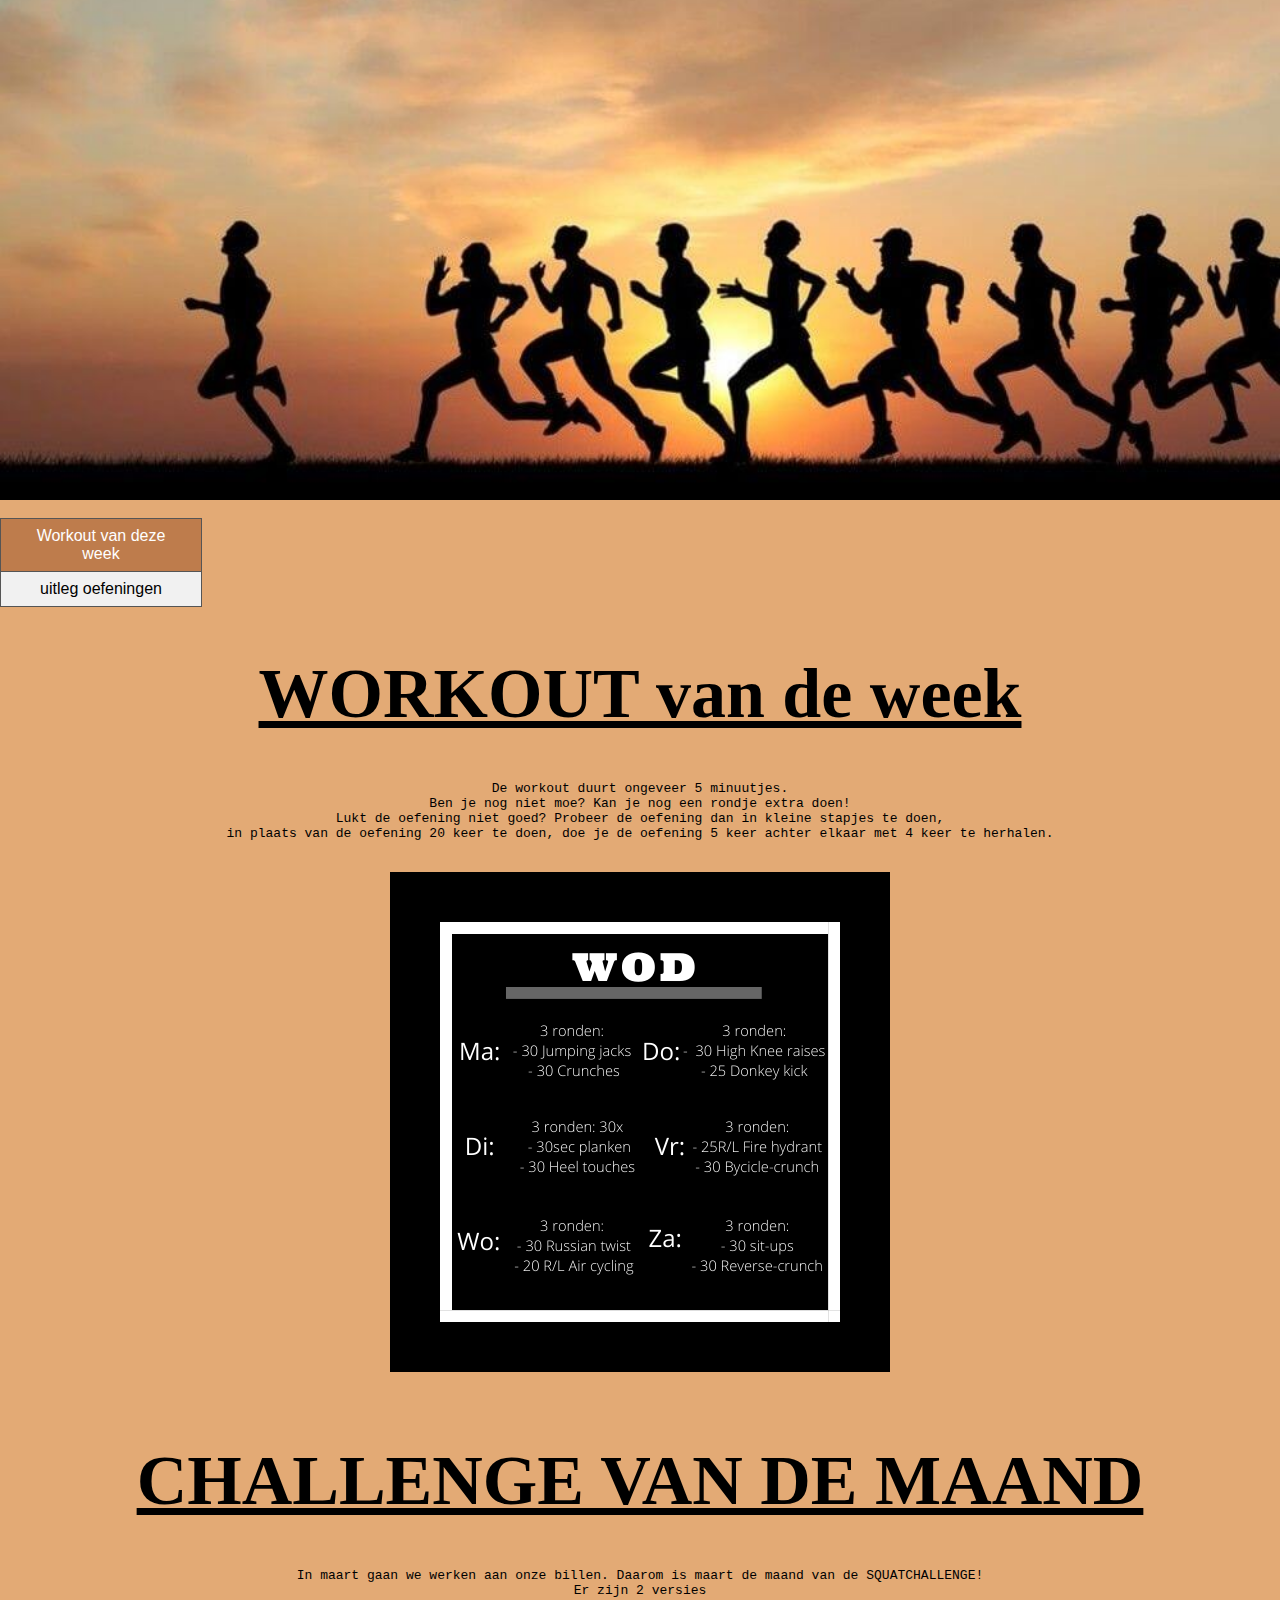
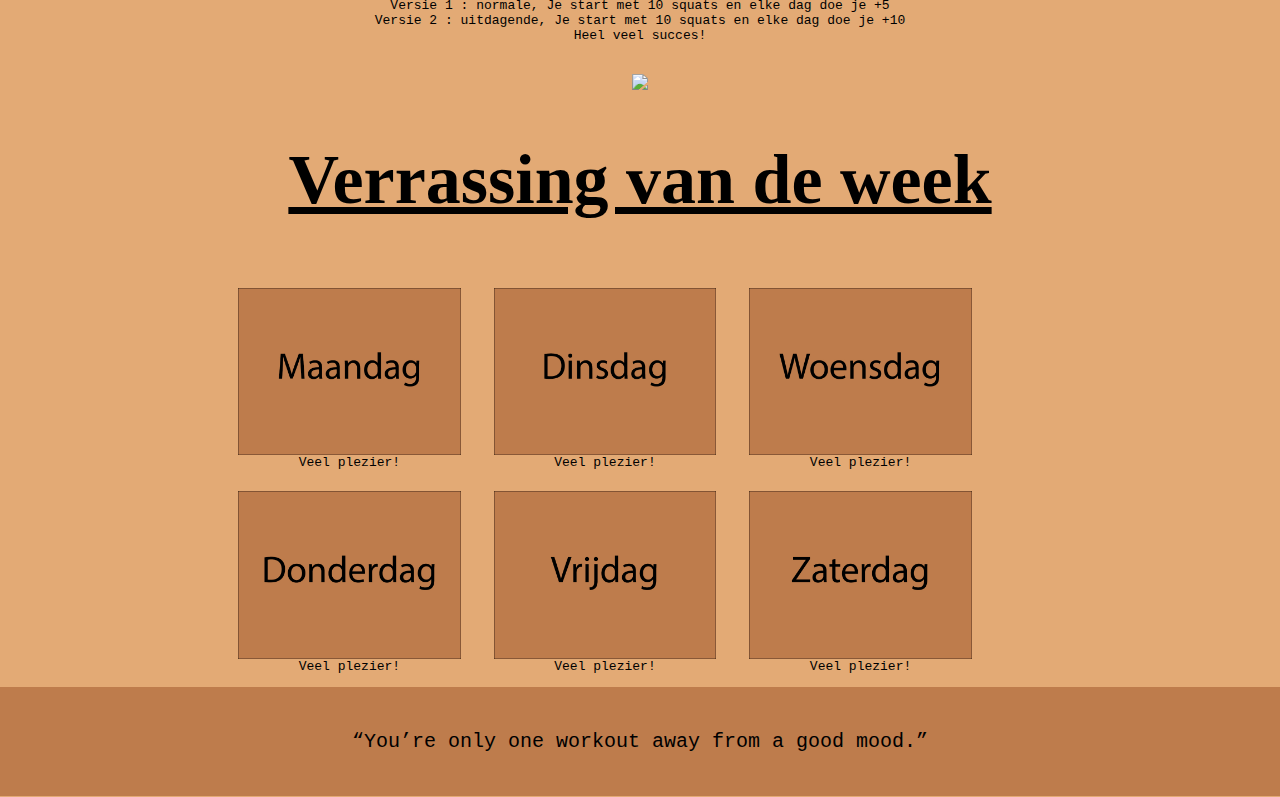
==== index.html @ 691f3107 "a" ====
<!DOCTYPE html>
<html>
<link rel="STYLESHEET" href="css.css" type="text/css">

<head>
    <title>Workout</title>
</head>

<body>
    <div class="hero-image"></div>
    <br>
    <ul>
        <li><a class="active" href="index.html">Workout van deze week</a></li>
        <li><a href="uitleg.html">uitleg oefeningen </a></li>
    </ul>
    <div>
        <h1>WORKOUT van de week</h1>
        <p>
            De workout duurt ongeveer 5 minuutjes.
            <br> Ben je nog niet moe? Kan je nog een rondje extra doen!
            <br> Lukt de oefening niet goed? Probeer de oefening dan in kleine stapjes te doen,
            <br> in plaats van de oefening 20 keer te doen, doe je de oefening 5 keer achter elkaar met 4 keer te herhalen.
        </p>
        <br>
        <div align="center"><img src="WOD/1maart(8).png"></div>
        <br>

        <h1>CHALLENGE VAN DE MAAND</h1>
        <p>
            In maart gaan we werken aan onze billen. Daarom is maart de maand van de SQUATCHALLENGE!
            <br> Er zijn 2 versies
            <br> Versie 1 : normale, Je start met 10 squats en elke dag doe je +5
            <br> Versie 2 : uitdagende, Je start met 10 squats en elke dag doe je +10
            <br> Heel veel succes!
        </p>
        <br>
        <div align="center"><img src="challenge/squatChallenge.jpg"></div>
        <h1>Verrassing van de week</h1>


    </div>
    <div class="oefeningen">
        <div class="row">
            <div class="column">

                <p>
                    <a href="https://www.youtube.com/watch?v=6h5LieoWoa4"><img src="dagen/maandag.jpg" style="width:100%"></a>Veel plezier!
                </p>
                <p>
                    <a href="https://www.youtube.com/watch?v=3G2Co5r40FQ"><img src="dagen/donderdag.jpg" style="width:100%"></a>Veel plezier!
                </p>
                <p>
            </div>
            <div class="column">
                <p>
                    <a href="https://www.youtube.com/watch?v=6rBFtCJ255w"><img src="dagen/dinsdag.jpg" style="width:100%"></a>Veel plezier!
                </p>
                <p>
                    <a href="https://www.youtube.com/watch?v=_E7HGRgZYtE"><img src="dagen/vrijdag.jpg" style="width:100%"></a>Veel plezier!
                </p>
            </div>
            <div class="column">
                <p>
                    <a href="https://www.youtube.com/watch?v=SD-nGMyU514"><img src="dagen/woensdag.jpg" style="width:100%"></a>Veel plezier!
                </p>
                <p>
                    <a href="https://www.youtube.com/watch?v=yhHv37cRaDk"><img src="dagen/zaterdag.jpg" style="width:100%"></a>Veel plezier!
                </p>
            </div>
        </div>
    </div>

    <footer>
        <br>
        <p>“You’re only one workout away from a good mood.”</p>
        <br>
    </footer>



</body>

</html>
---- css.css ----
body {
    margin: 0;
    font-family: Arial, Helvetica, sans-serif;
    background-color: #e3aa75;
}

h1 {
    text-align: center;
    font-family: fantasy;
    font-size: 70px;
    text-decoration: underline;
}

h3 {
    text-align: center;
    font-family: fantasy;
    font-size: 30px;
}

p {
    text-align: center;
    font-family: monospace;
    margin-left: 5%;
    margin-right: 5%;
}

.hero-image {
    background-image: url("sport.jpg");
    background-color: #cccccc;
    height: 500px;
    background-position: center;
    background-repeat: no-repeat;
    background-size: cover;
    position: relative;
}

.oefeningen {
    margin-left: 17%;
    margin-right: 5%;
}

ul {
    list-style-type: none;
    margin: 0;
    padding: 0;
    width: 200px;
    background-color: #f1f1f1;
    border: 1px solid #555;
}

li a {
    display: block;
    color: #000;
    padding: 8px 16px;
    text-decoration: none;
}

li {
    text-align: center;
    border-bottom: 1px solid #555;
}

li:last-child {
    border-bottom: none;
}

li a.active {
    background-color: #be7c4c;
    color: white;
}

li a:hover:not(.active) {
    background-color: #e3aa75;
    color: white;
}

.row {
    display: -ms-flexbox;
    display: flex;
    -ms-flex-wrap: wrap;
    flex-wrap: wrap;
    padding: 0 4px;
}

.column {
    -ms-flex: 25%;
    flex: 25%;
    max-width: 25%;
    padding: 0 4px;
}

.column img {
    margin-top: 8px;
    vertical-align: middle;
    width: 100%;
}

@media screen and (max-width: 800px) {
    .column {
        -ms-flex: 50%;
        flex: 50%;
        max-width: 50%;
    }
}

@media screen and (max-width: 600px) {
    .column {
        -ms-flex: 100%;
        flex: 100%;
        max-width: 100%;
    }
}

footer {
    text-align: center;
    font-size: 20px;
    background-color: #be7c4c;
}
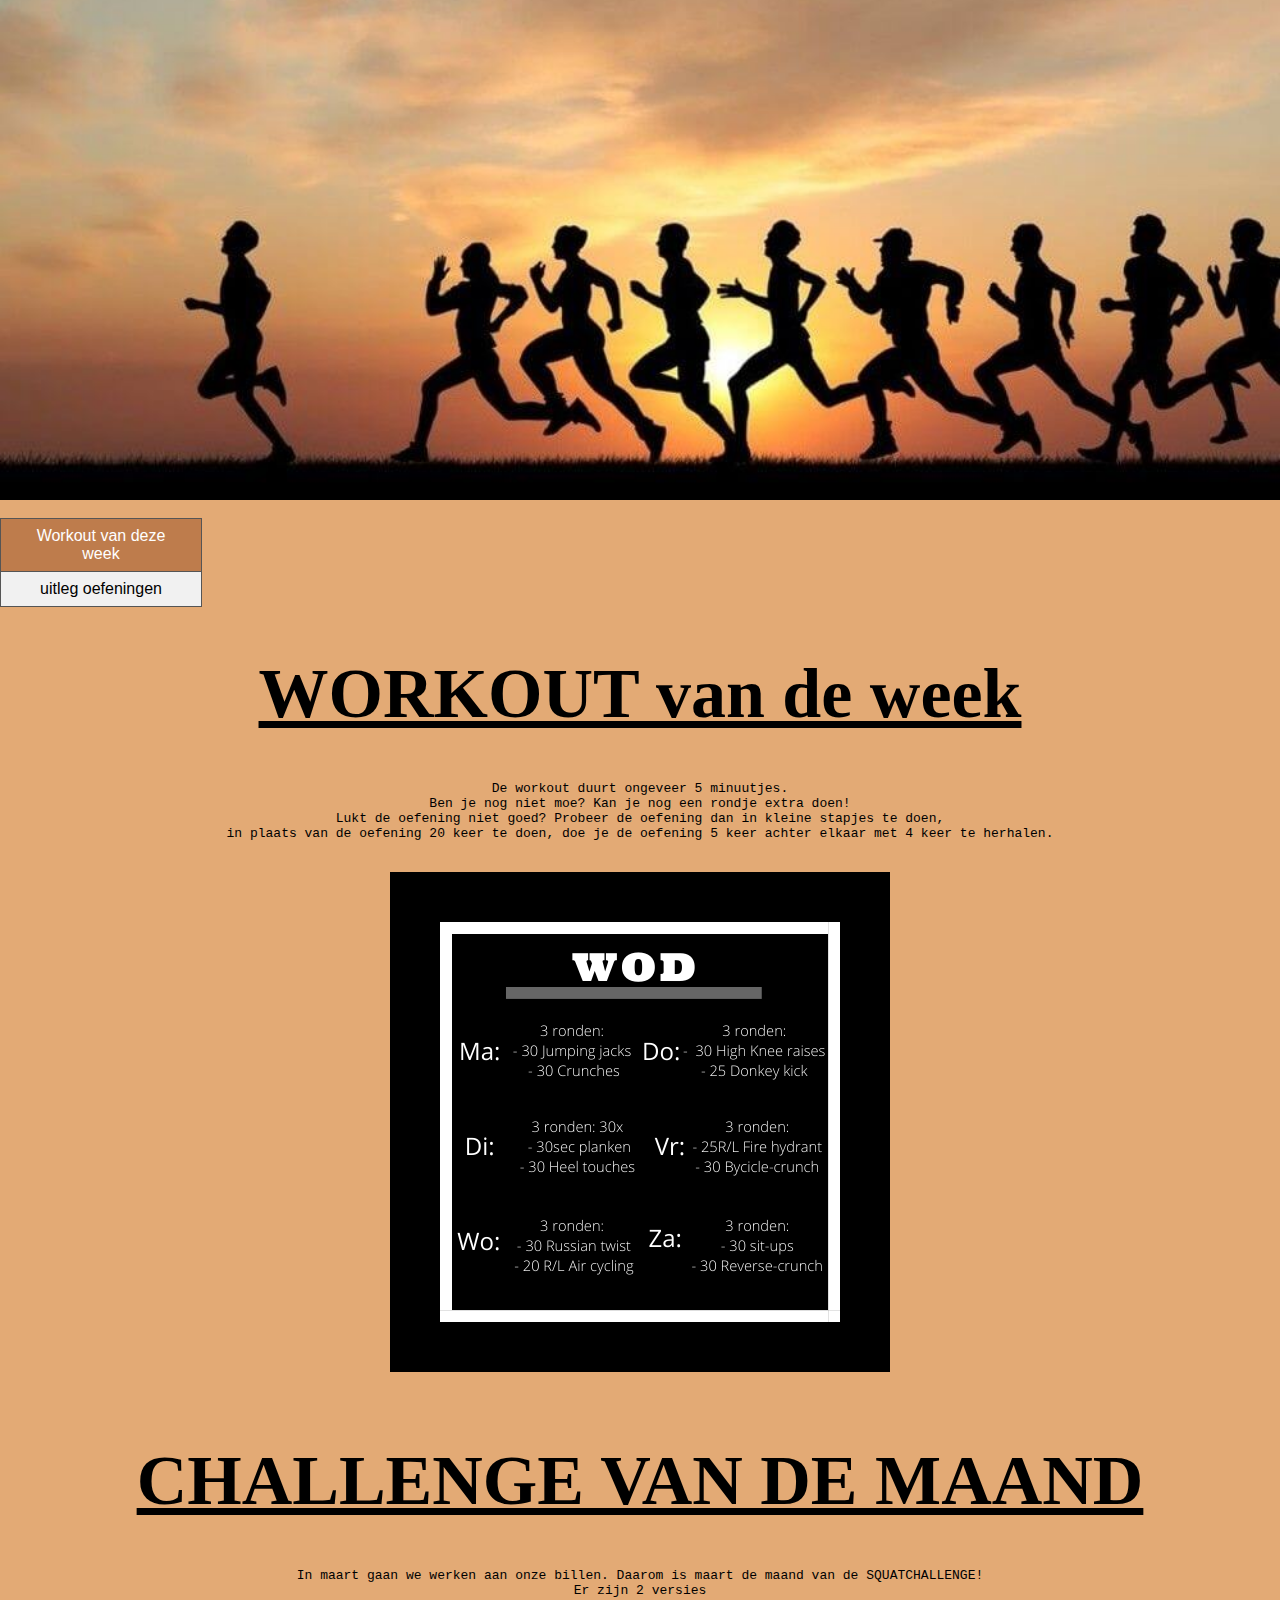
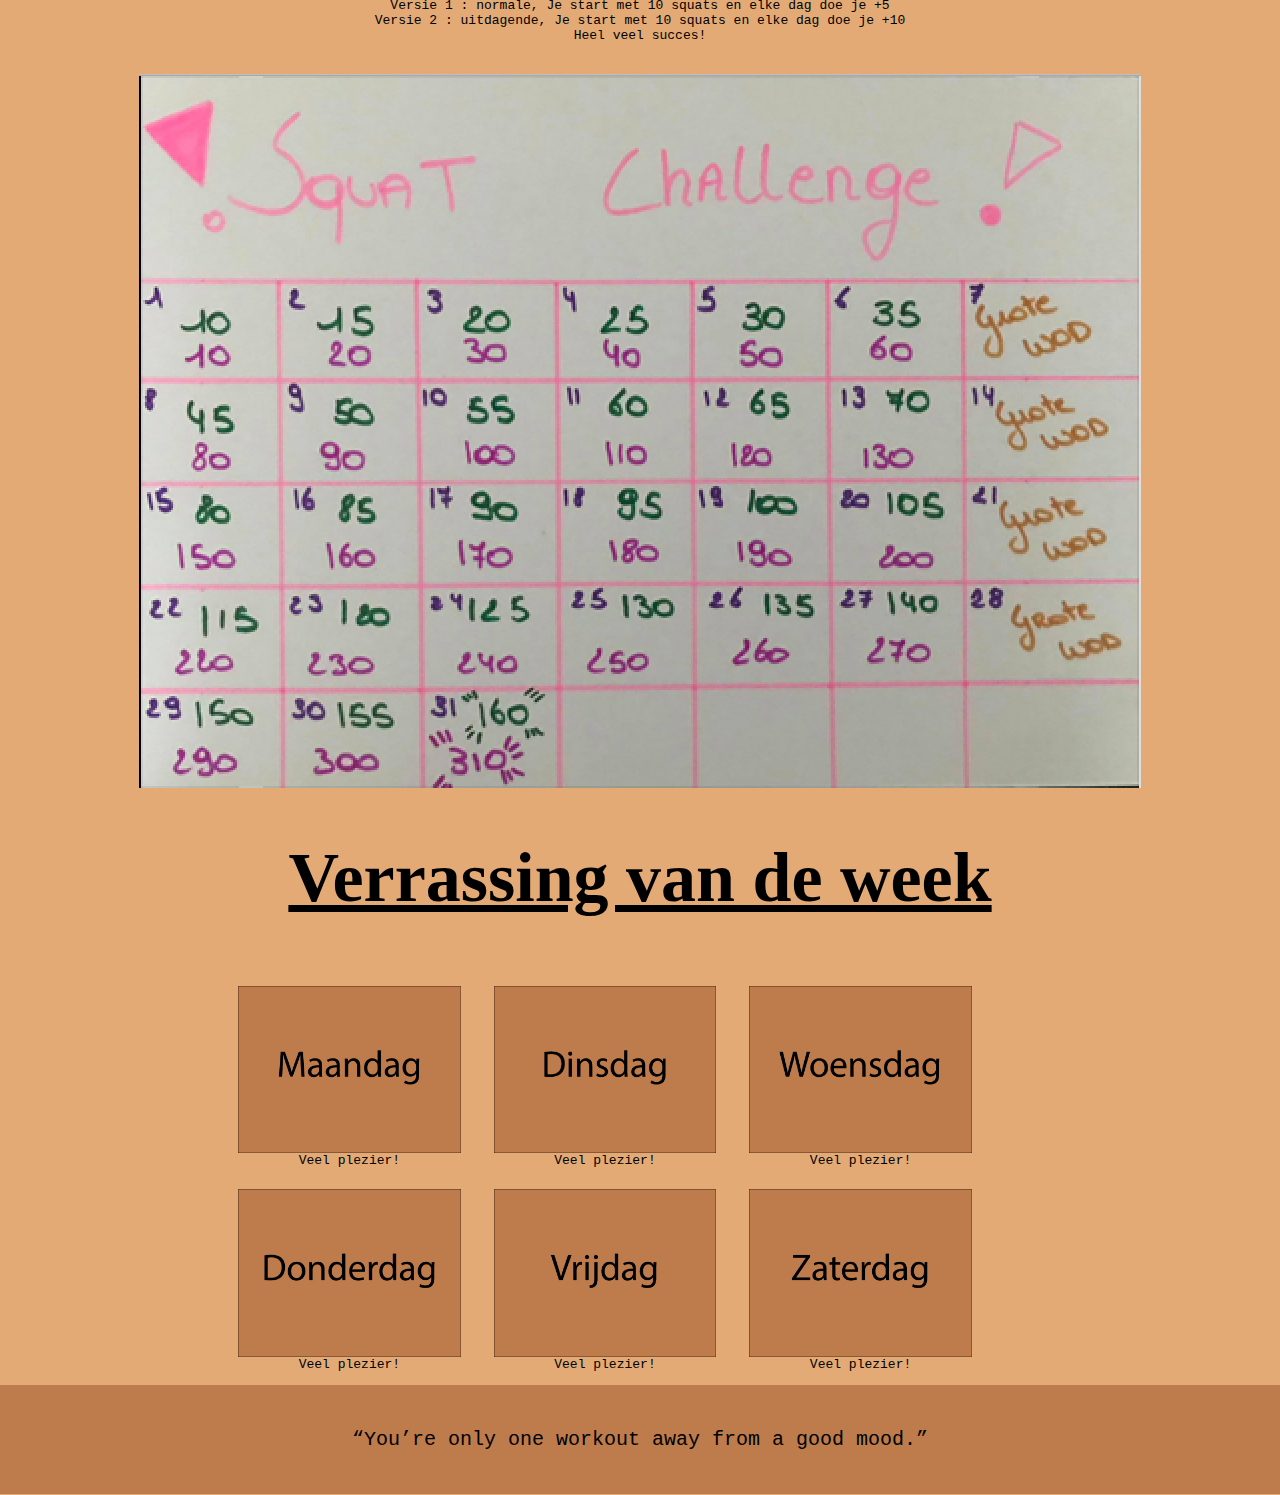
==== commit 6c4a8359: "v" ====
--- a/index.html
+++ b/index.html
@@ -34,7 +34,7 @@
             <br> Heel veel succes!
         </p>
         <br>
-        <div align="center"><img src="challenge/squatChallenge.jpg"></div>
+        <div align="center"><img src="challenge/maart.png"></div>
         <h1>Verrassing van de week</h1>
 
 
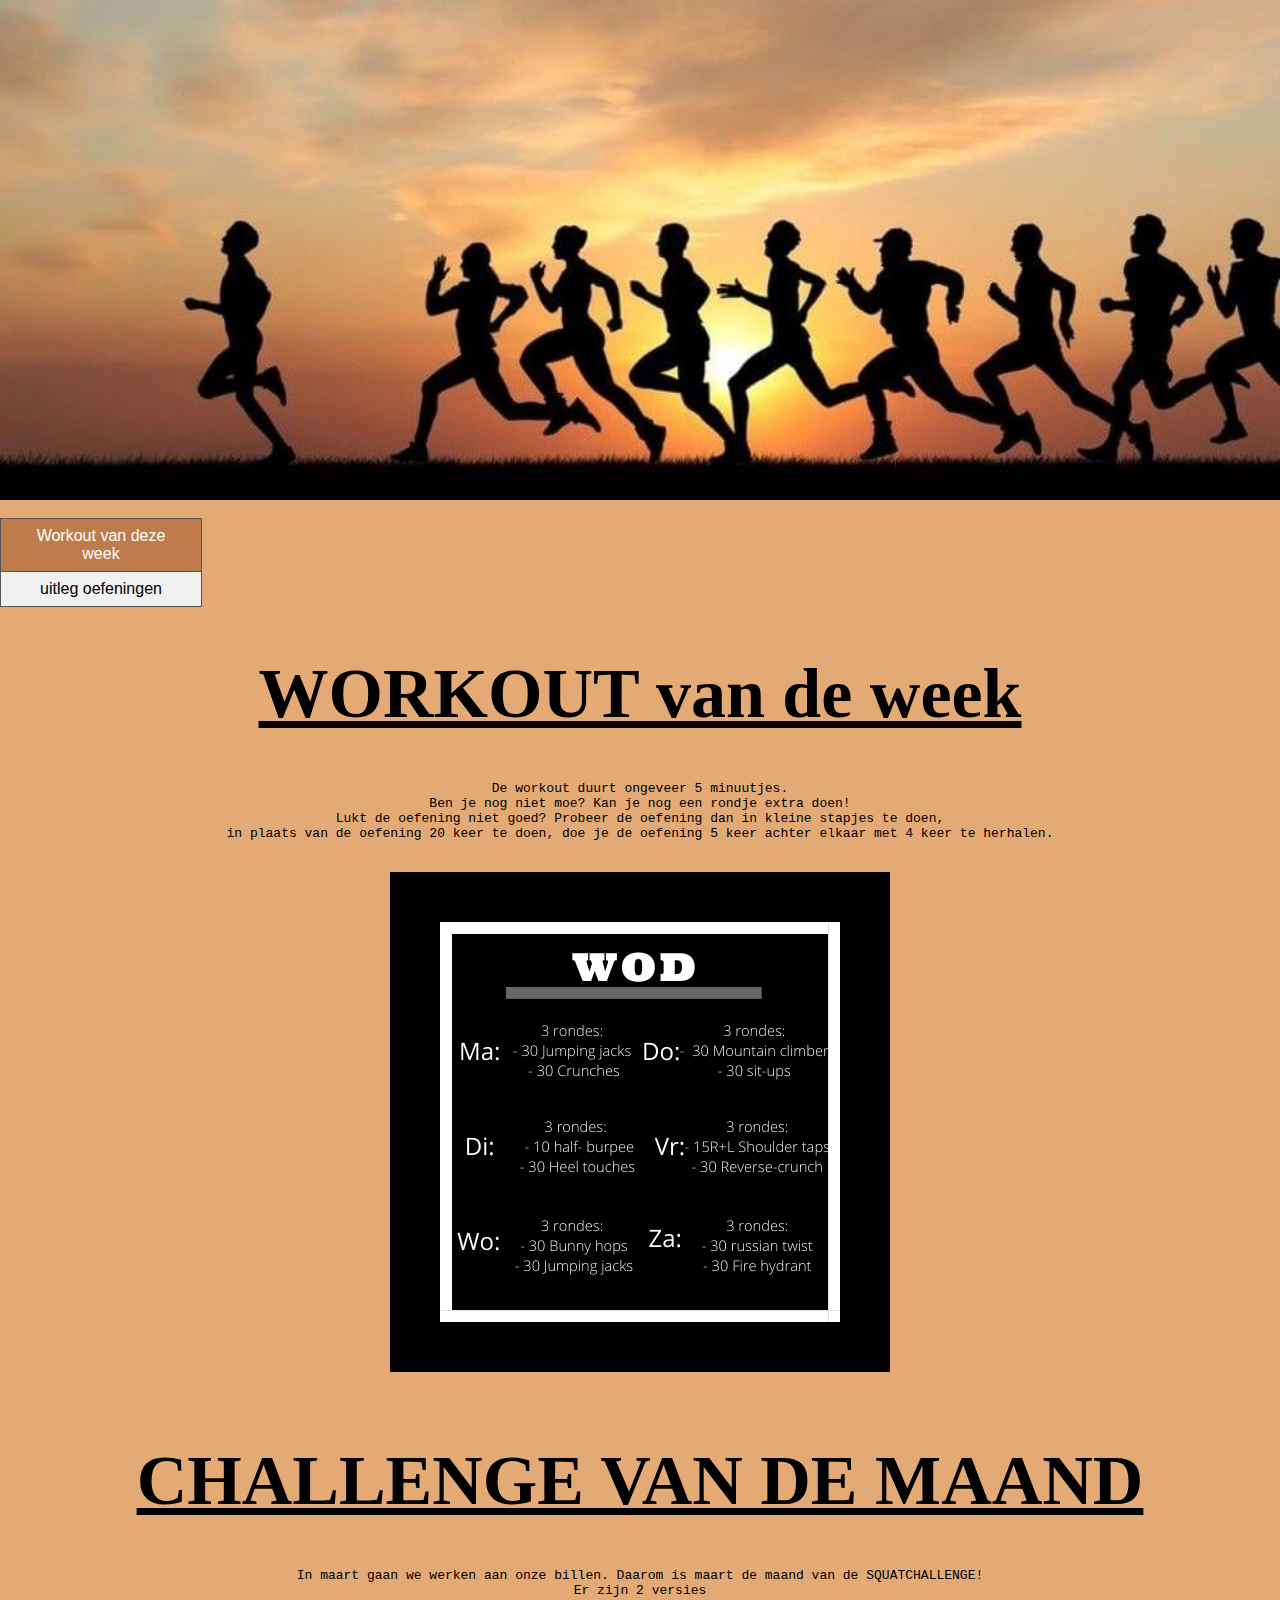
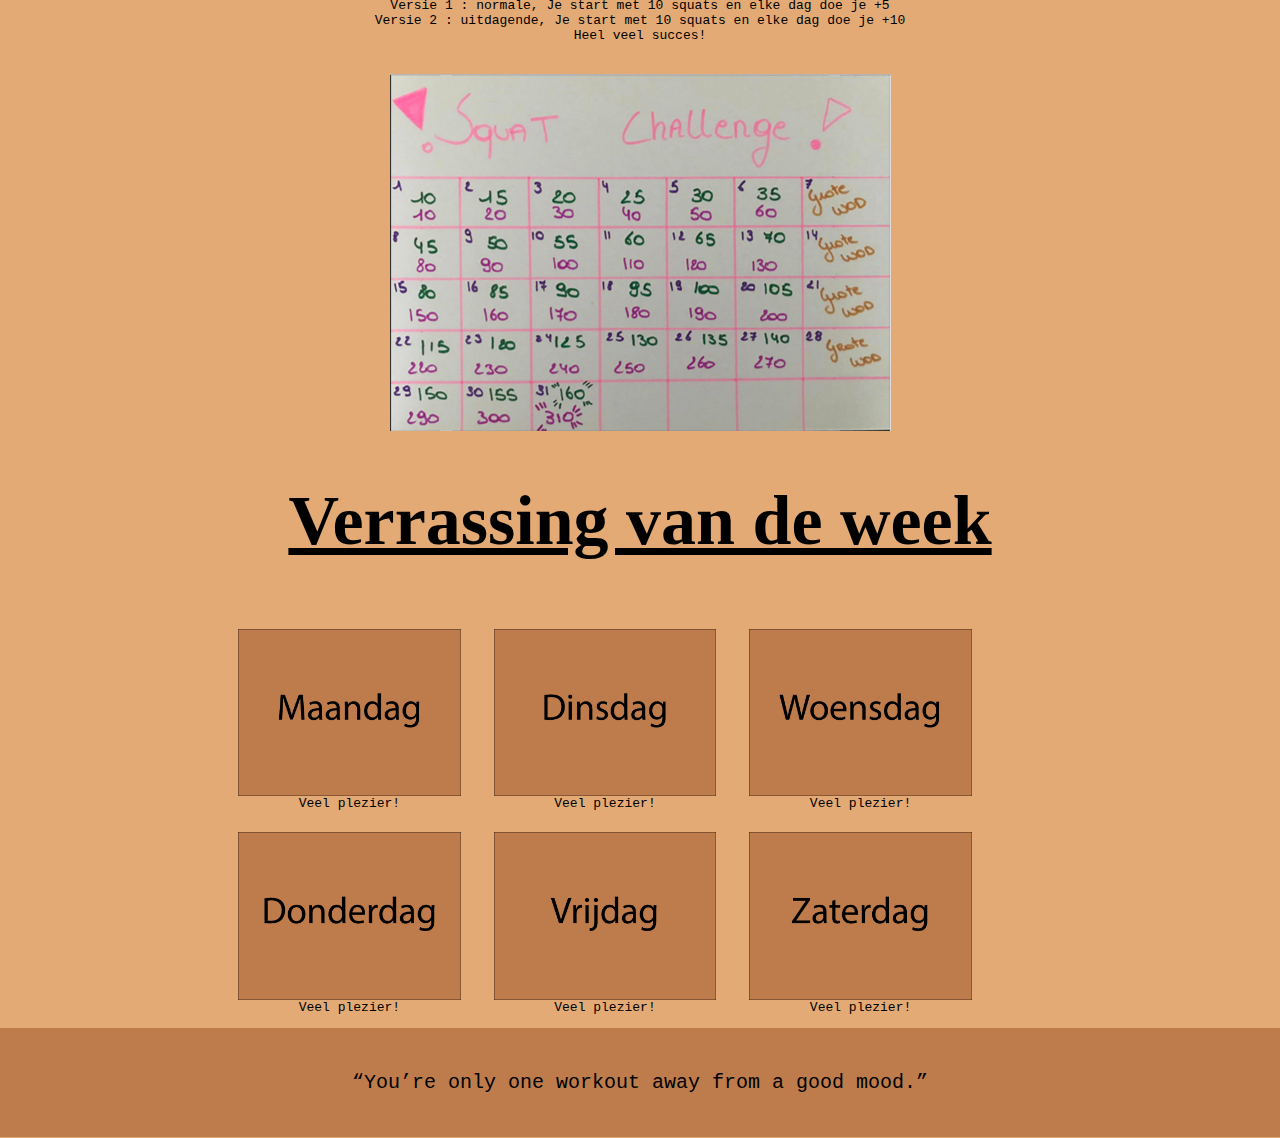
==== commit 064ace6a: "a" ====
--- a/index.html
+++ b/index.html
@@ -22,7 +22,7 @@
             <br> in plaats van de oefening 20 keer te doen, doe je de oefening 5 keer achter elkaar met 4 keer te herhalen.
         </p>
         <br>
-        <div align="center"><img src="WOD/1maart(8).png"></div>
+        <div align="center"><img src="WOD/8maart(9).png"></div>
         <br>
 
         <h1>CHALLENGE VAN DE MAAND</h1>
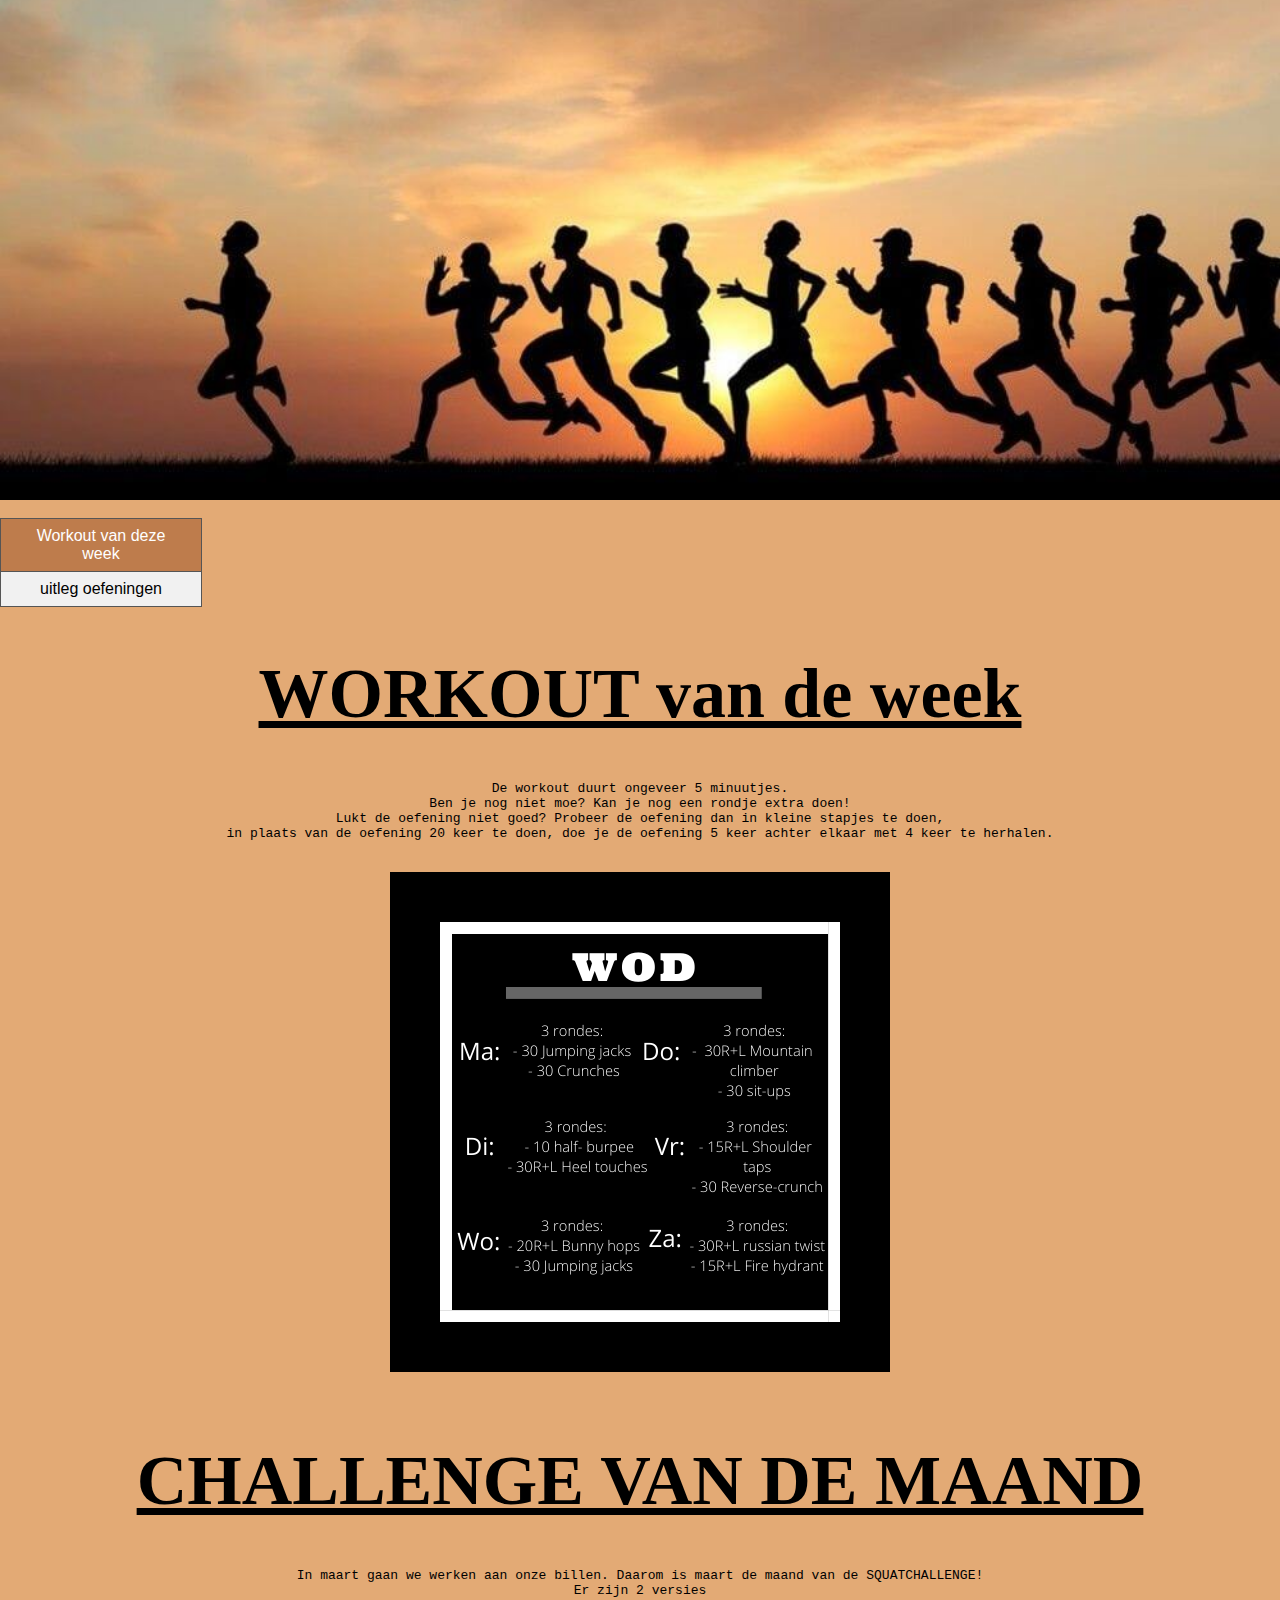
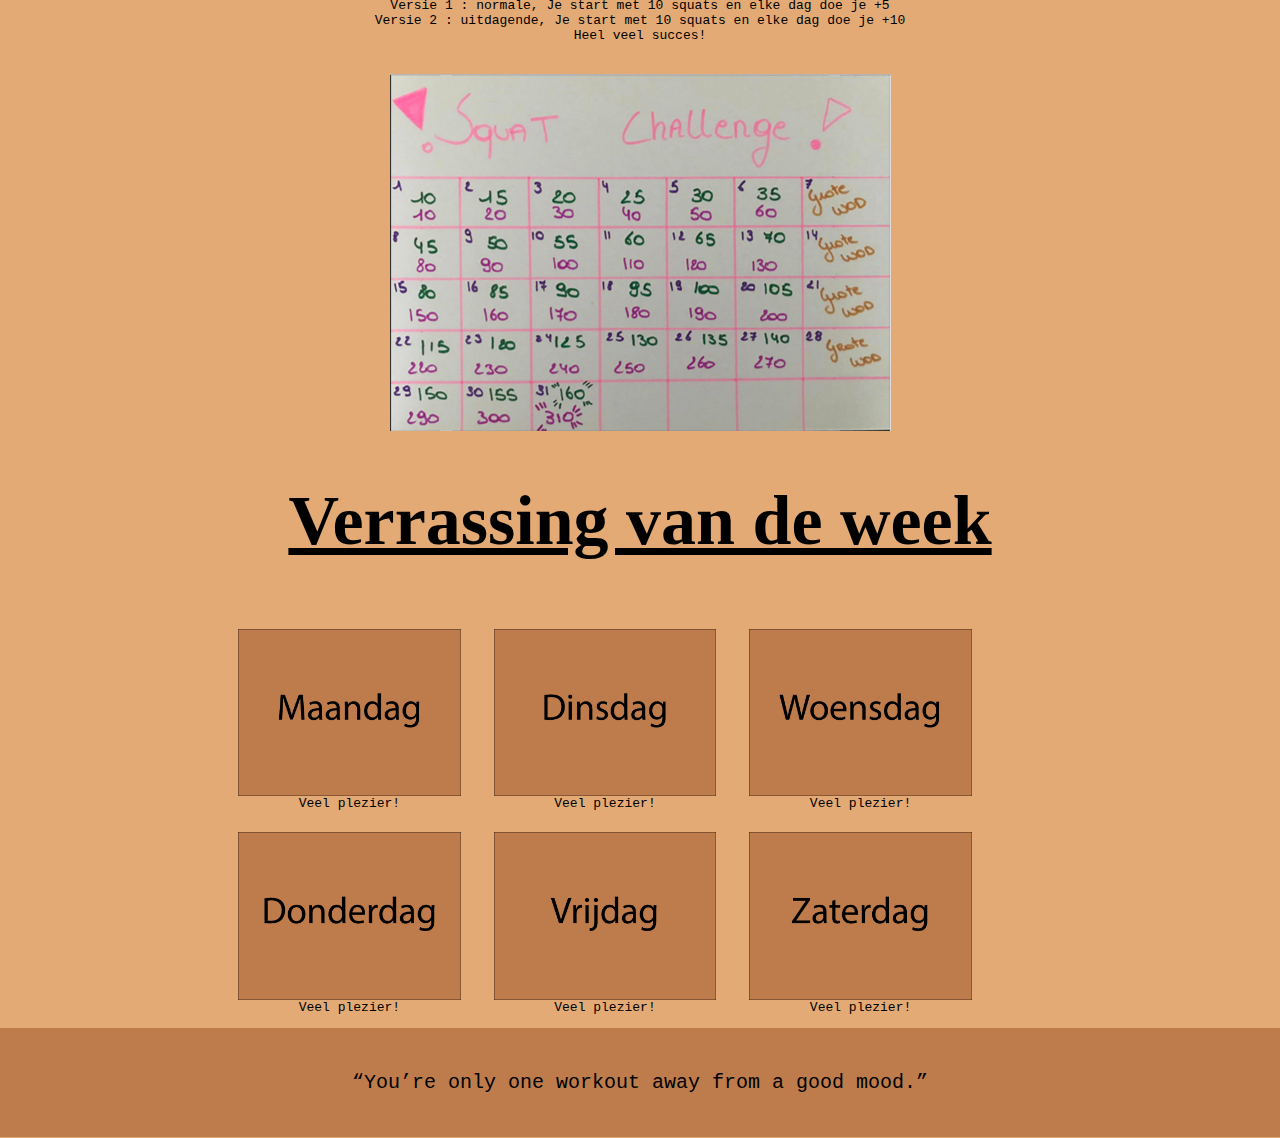
==== commit 654630c5: "aa" ====
--- a/index.html
+++ b/index.html
@@ -22,7 +22,7 @@
             <br> in plaats van de oefening 20 keer te doen, doe je de oefening 5 keer achter elkaar met 4 keer te herhalen.
         </p>
         <br>
-        <div align="center"><img src="WOD/8maart(9).png"></div>
+        <div align="center"><img src="WOD/8maart(9)).png"></div>
         <br>
 
         <h1>CHALLENGE VAN DE MAAND</h1>
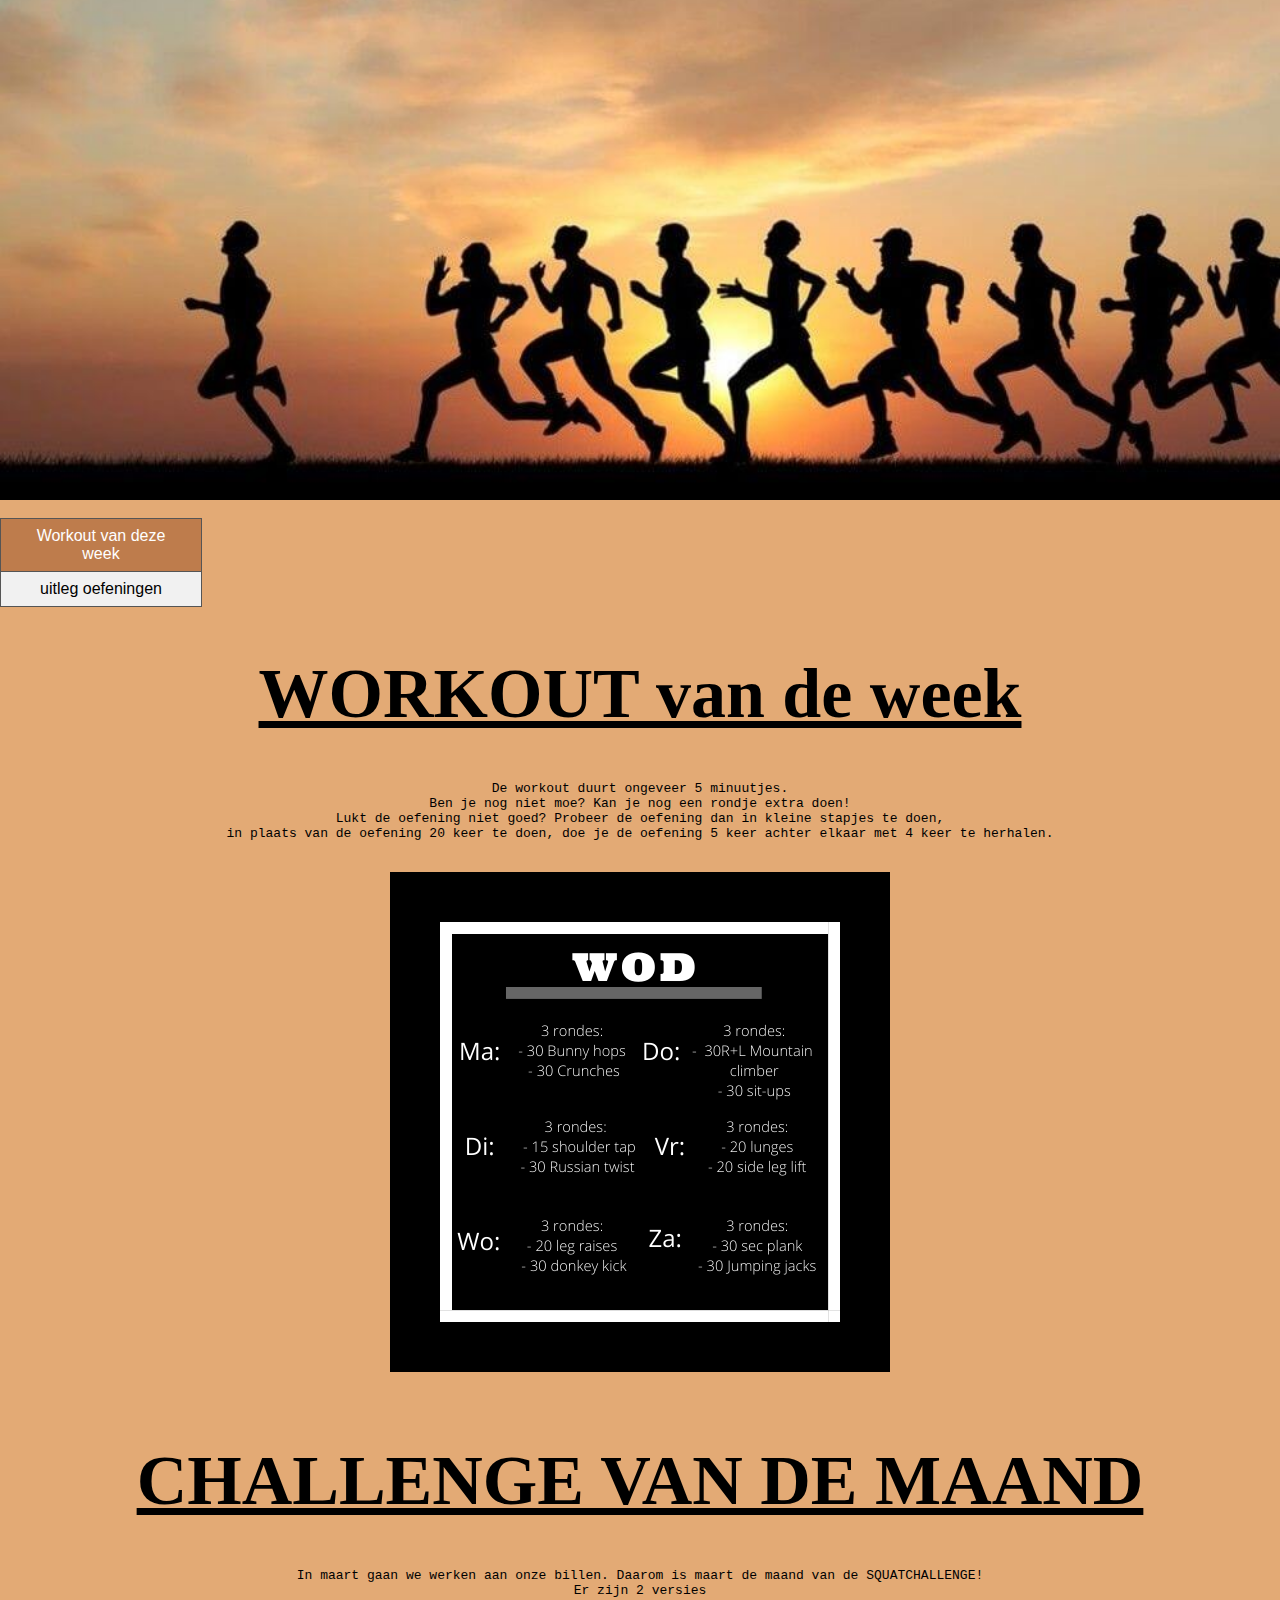
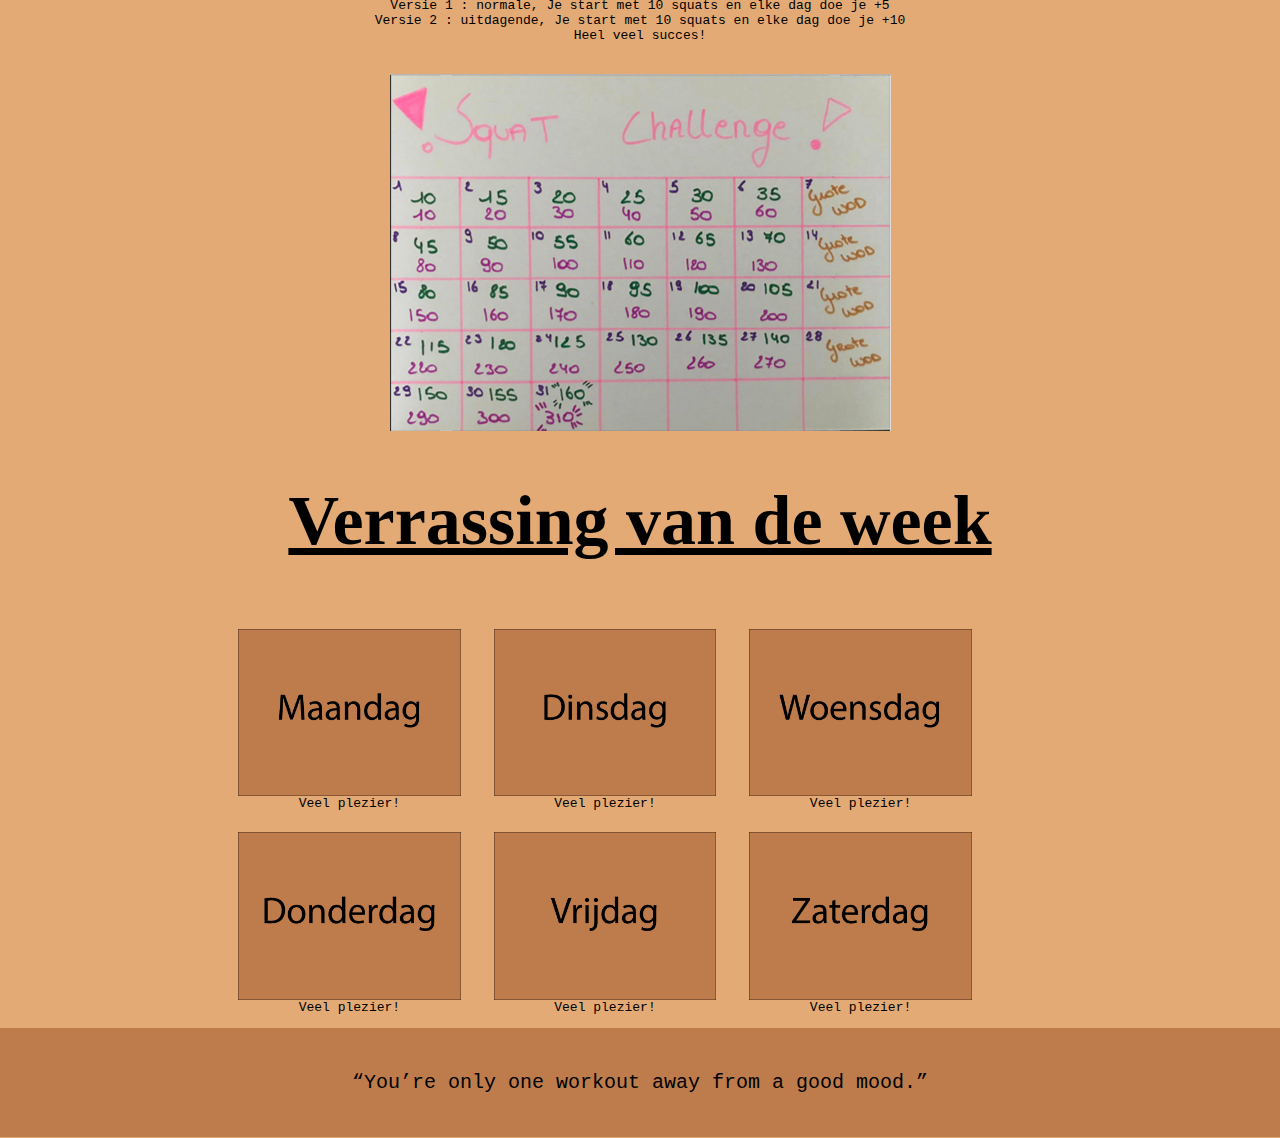
==== commit b67a8e75: "a" ====
--- a/index.html
+++ b/index.html
@@ -22,7 +22,7 @@
             <br> in plaats van de oefening 20 keer te doen, doe je de oefening 5 keer achter elkaar met 4 keer te herhalen.
         </p>
         <br>
-        <div align="center"><img src="WOD/8maart(9)).png"></div>
+        <div align="center"><img src="WOD/15maart(10).png"></div>
         <br>
 
         <h1>CHALLENGE VAN DE MAAND</h1>
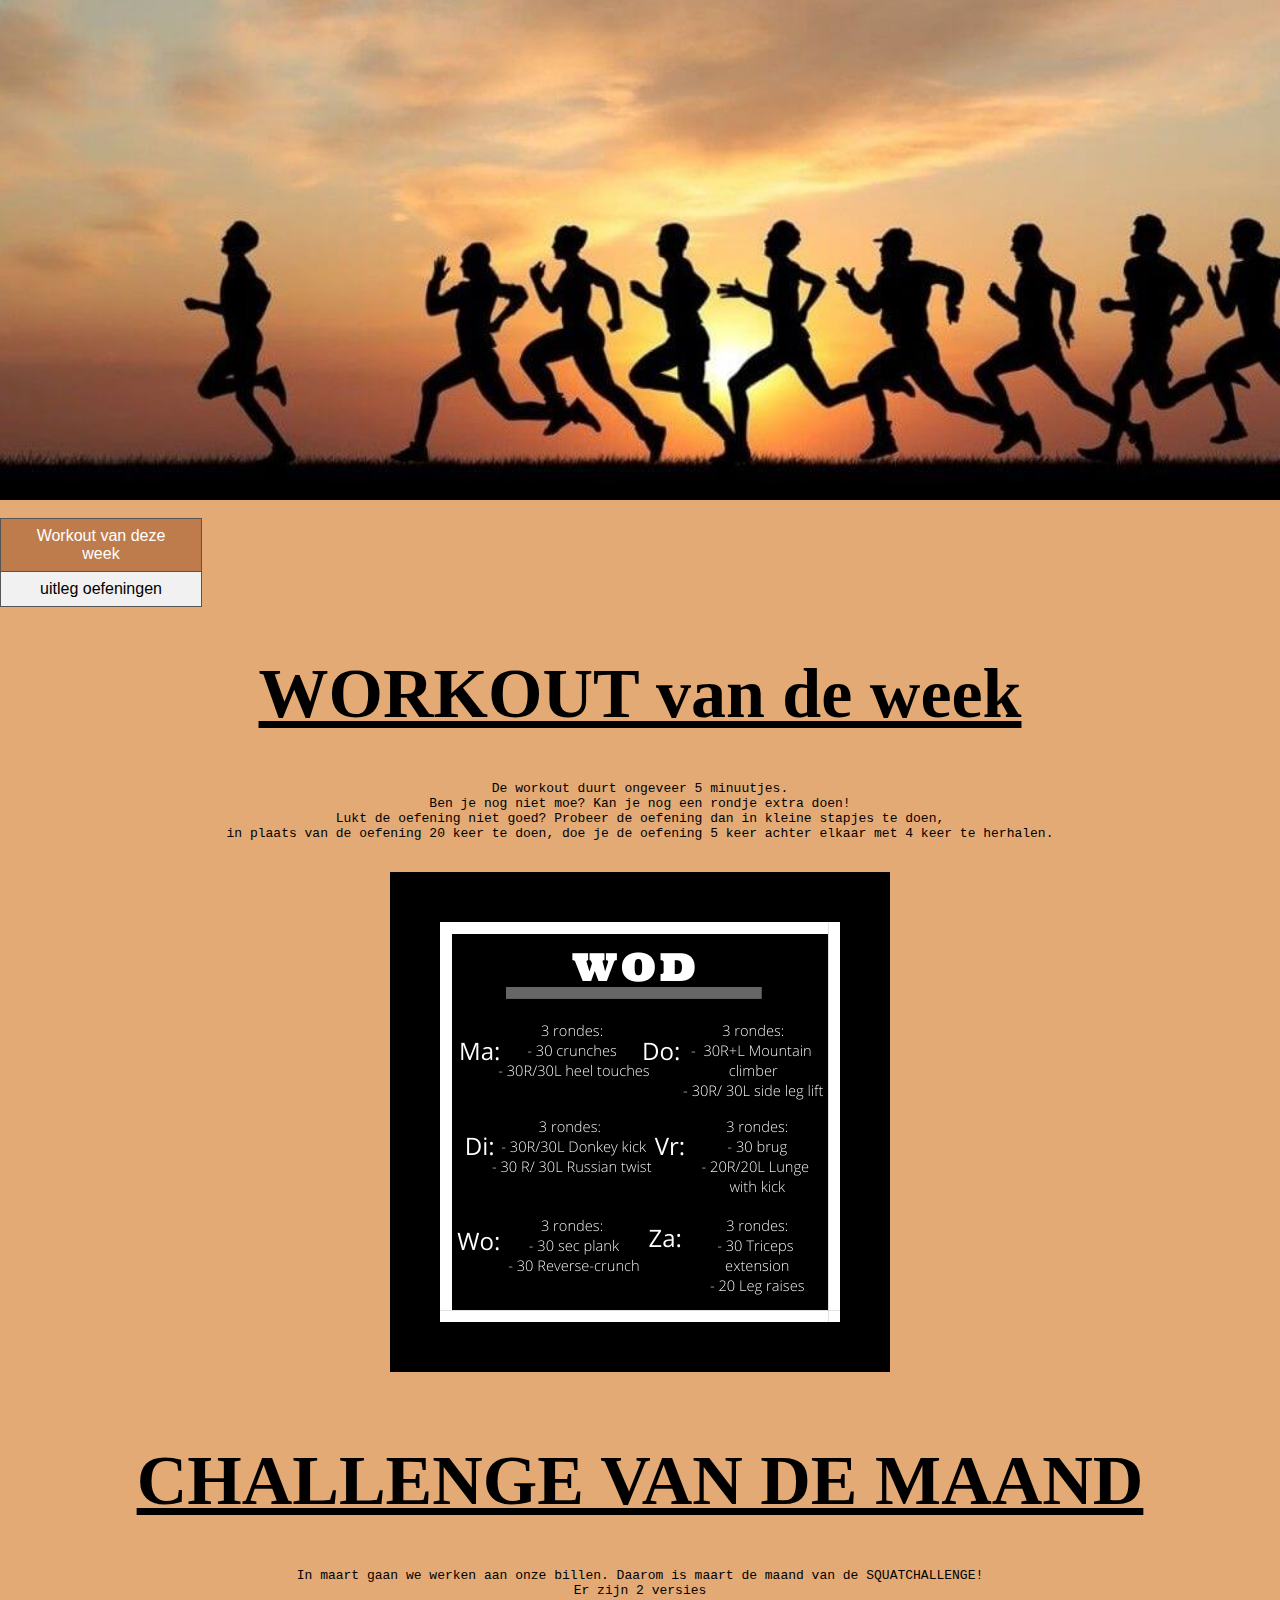
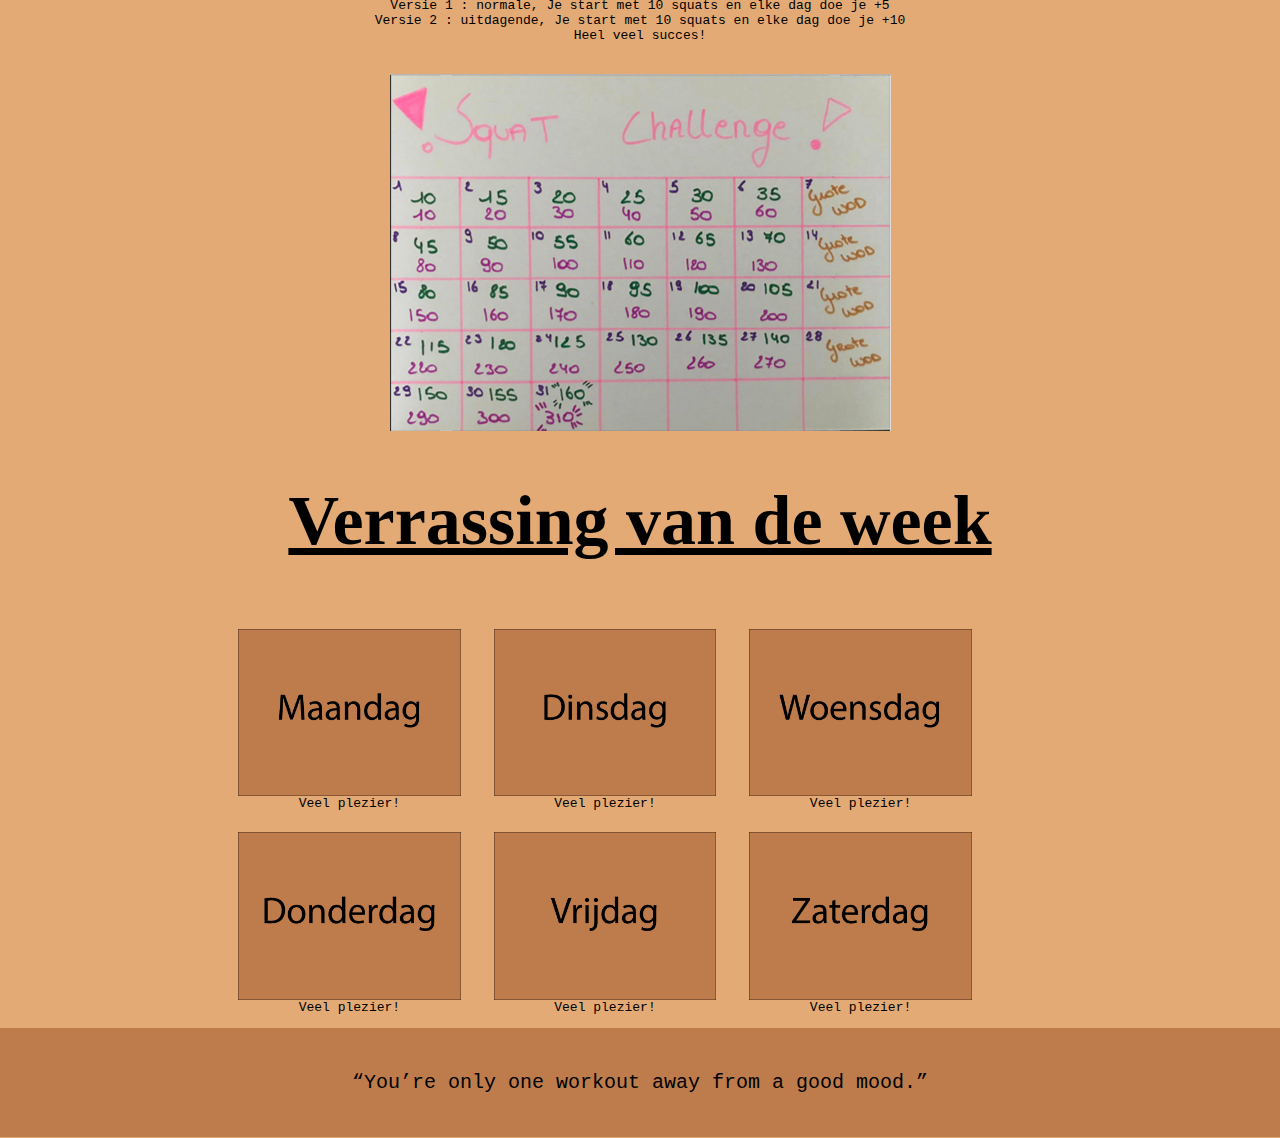
==== commit 65a3fcf5: "a" ====
--- a/index.html
+++ b/index.html
@@ -22,7 +22,7 @@
             <br> in plaats van de oefening 20 keer te doen, doe je de oefening 5 keer achter elkaar met 4 keer te herhalen.
         </p>
         <br>
-        <div align="center"><img src="WOD/15maart(10).png"></div>
+        <div align="center"><img src="WOD/22maart(11).png"></div>
         <br>
 
         <h1>CHALLENGE VAN DE MAAND</h1>
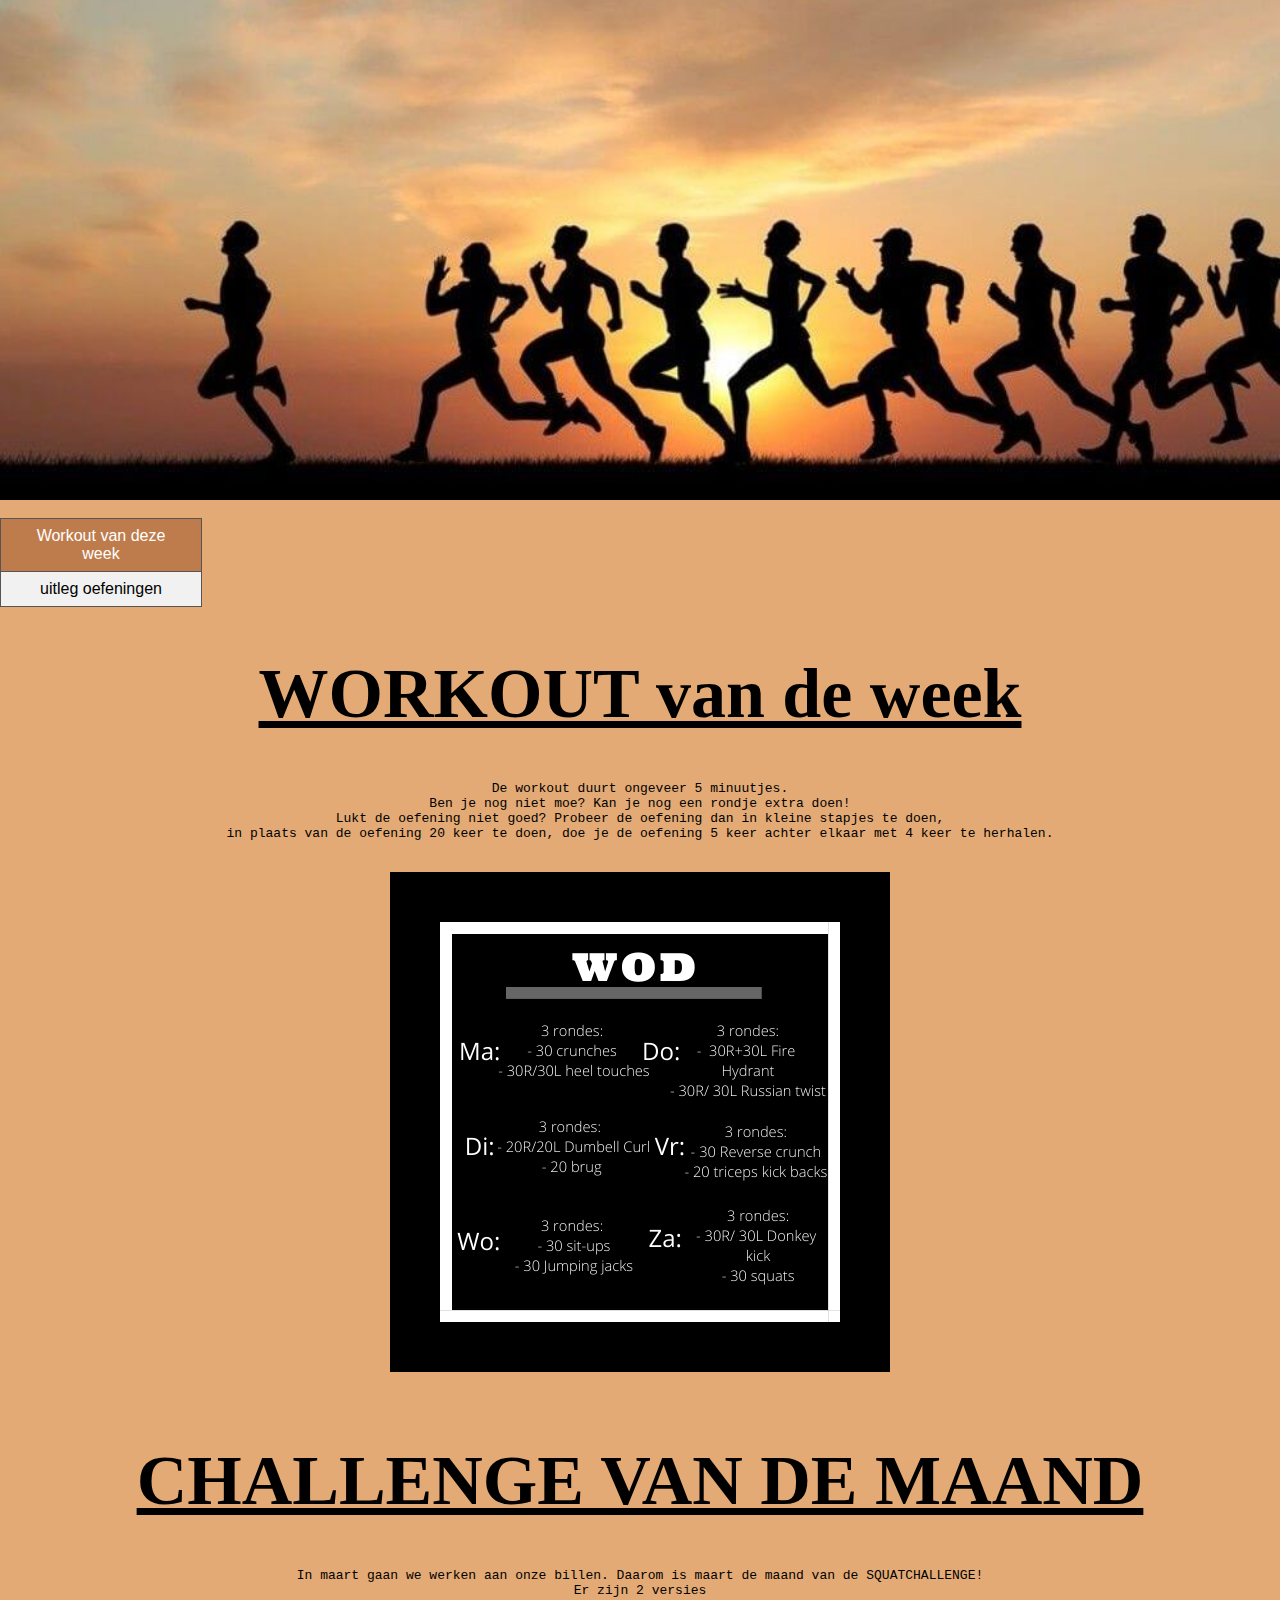
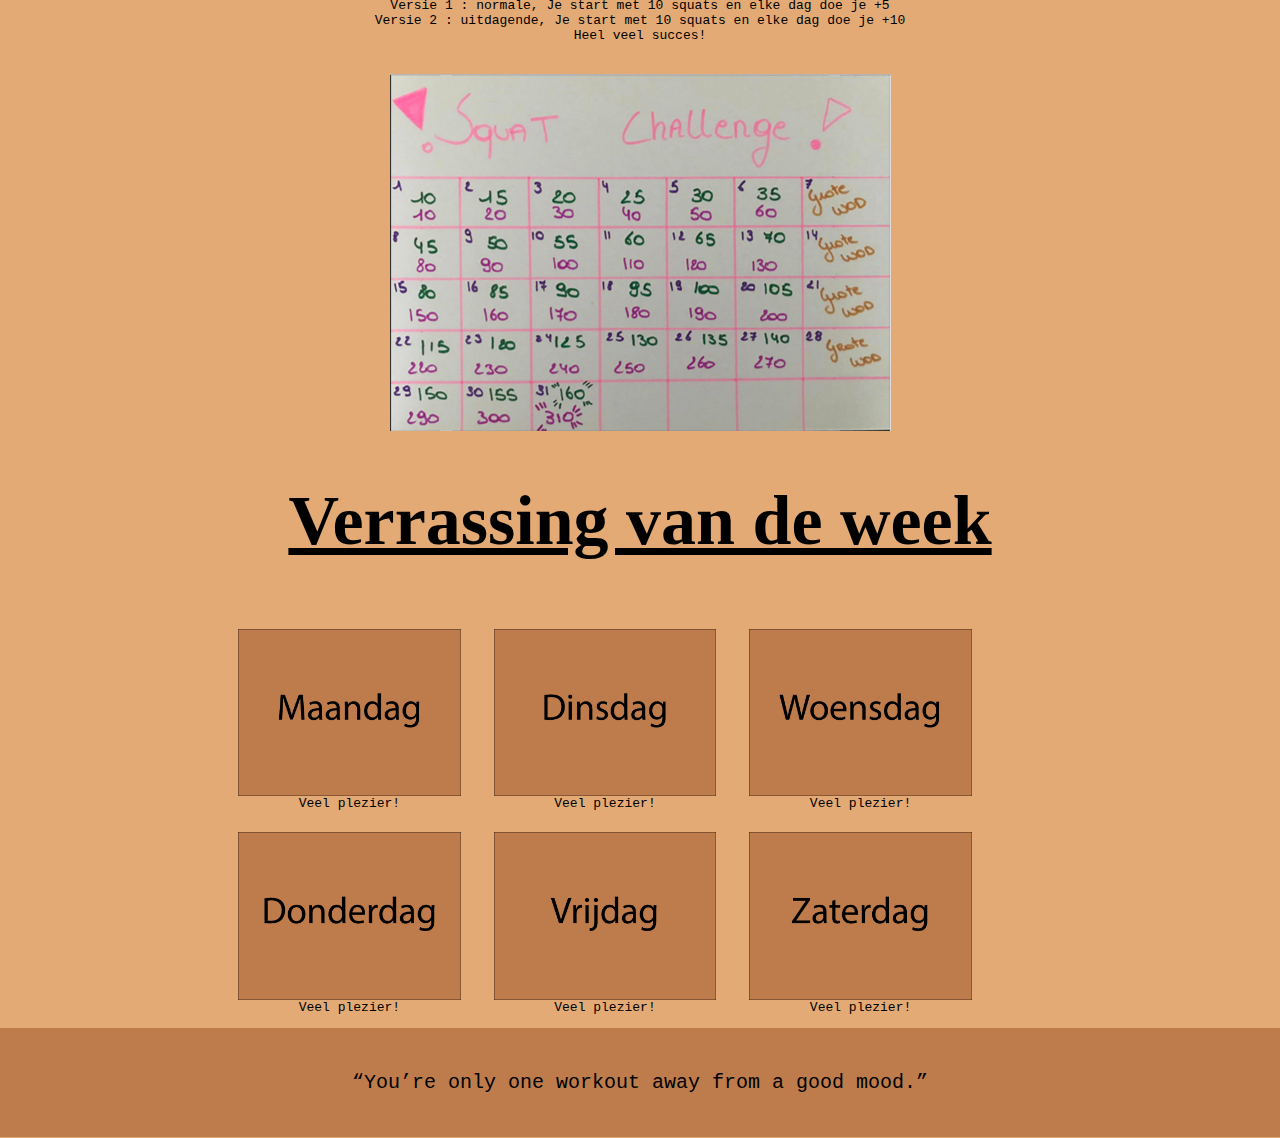
==== commit bc4e3177: "a" ====
--- a/index.html
+++ b/index.html
@@ -22,7 +22,7 @@
             <br> in plaats van de oefening 20 keer te doen, doe je de oefening 5 keer achter elkaar met 4 keer te herhalen.
         </p>
         <br>
-        <div align="center"><img src="WOD/22maart(11).png"></div>
+        <div align="center"><img src="WOD/5april(13).png"></div>
         <br>
 
         <h1>CHALLENGE VAN DE MAAND</h1>
